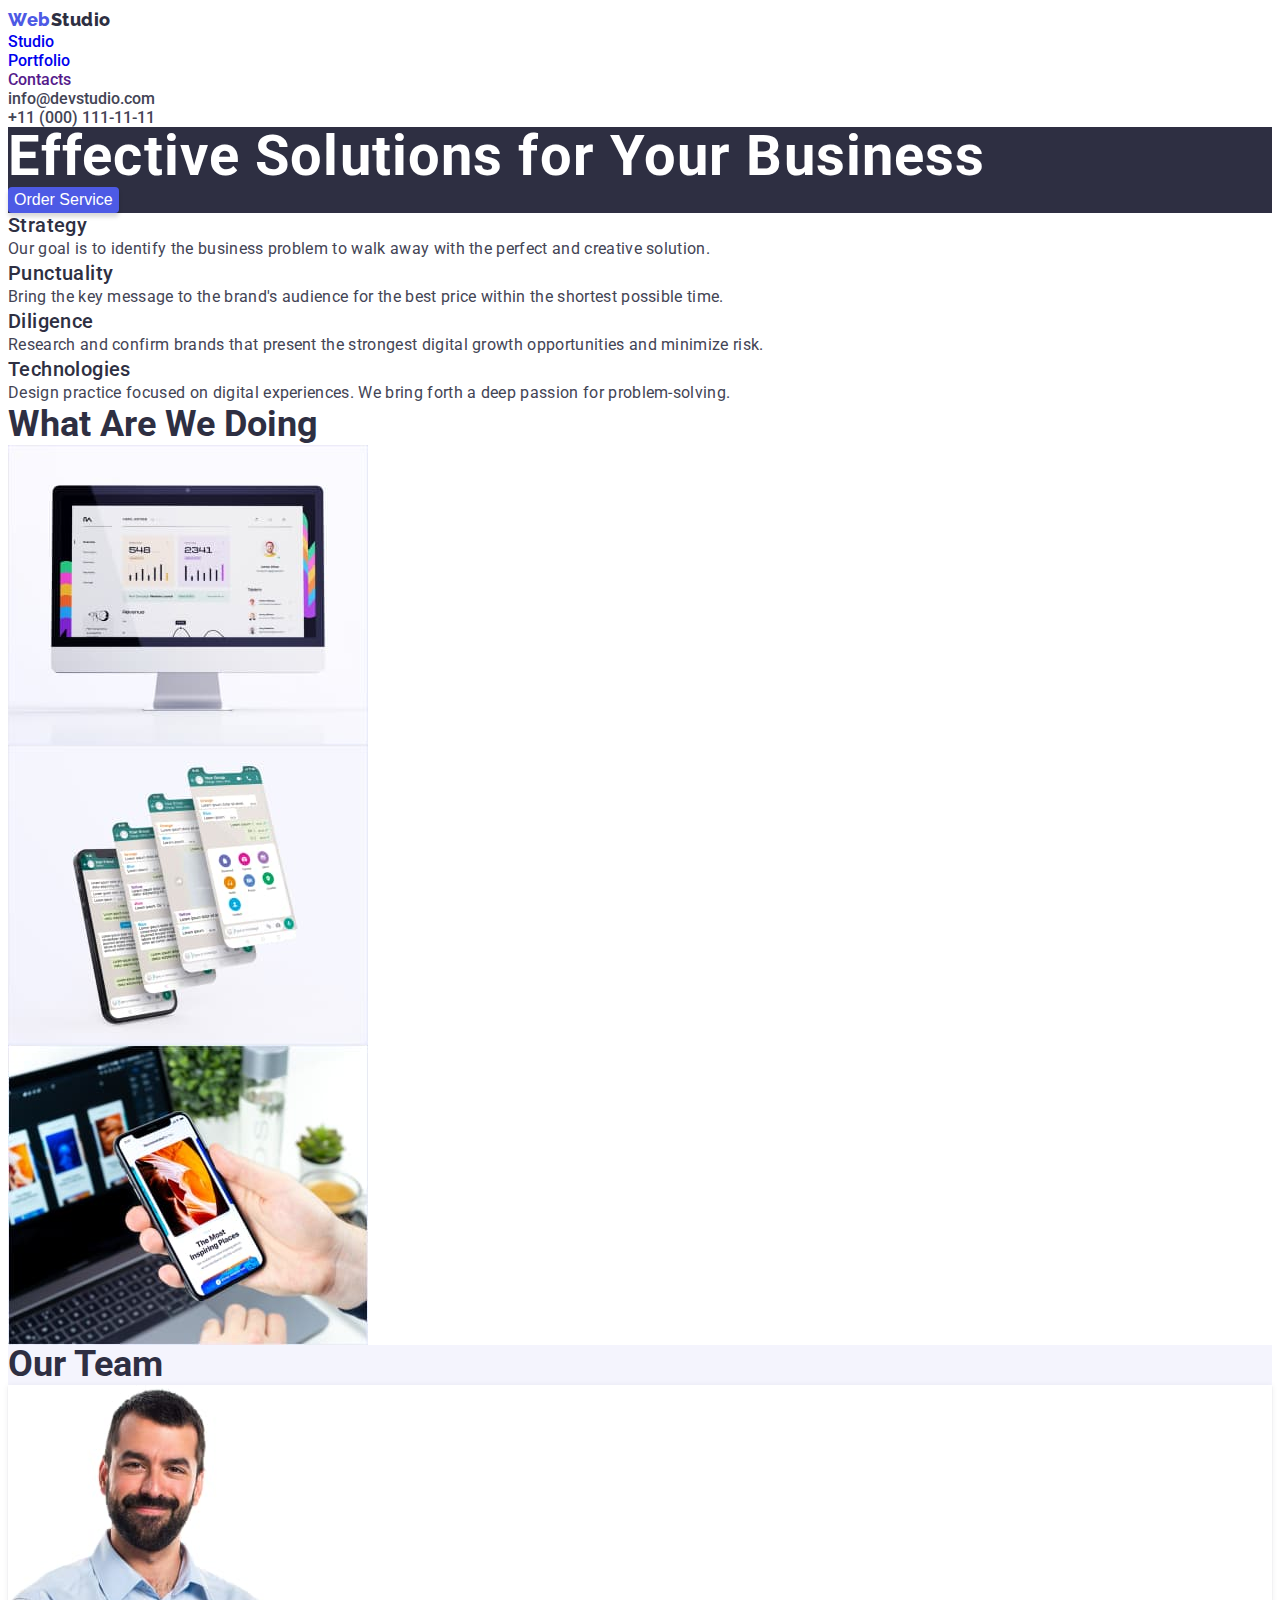
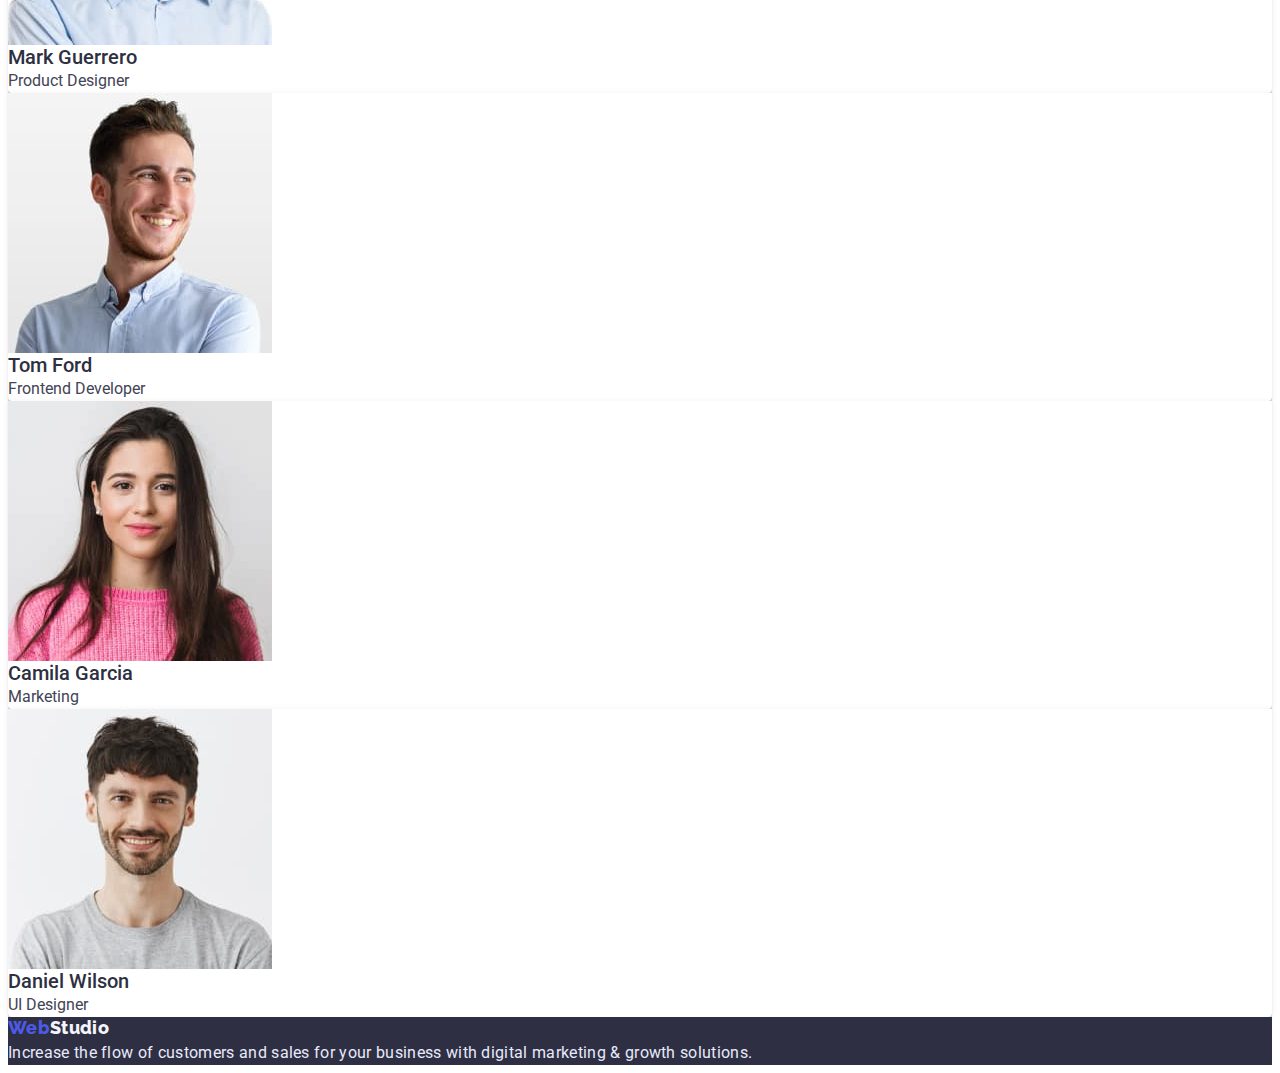
==== index.html @ d74dcd81 "Homework #2" ====
<!DOCTYPE html>
<html lang="en">

<head>
    <meta charset="UTF-8">
    <meta http-equiv="X-UA-Compatible" content="IE=edge">
    <meta name="viewport" content="width=device-width, initial-scale=1.0">
    <title>WebStudio</title>
    <link rel="stylesheet" href="./css/styles.css" />
    <link rel="preconnect" href="https://fonts.googleapis.com">
    <link rel="preconnect" href="https://fonts.gstatic.com" crossorigin>
    <link href="https://fonts.googleapis.com/css2?family=Raleway:wght@800&family=Roboto:wght@400;500;700&display=swap"
        rel="stylesheet">
</head>

<body>
    <header class="header">
        <!-- site navigation -->
        <nav class="header-nav">
            <a href="./index.html" class="header-logo">
                <span class="header-logo-web">Web</span>Studio
            </a>
            <ul>
                <li><a href="index.html" class="link">Studio</a></li>
                <li><a href="portfolio.html" class="link">Portfolio</a></li>
                <li><a href="" class="link">Contacts</a></li>
            </ul>
        </nav>
        <address>
            <ul class="header-contacts">
                <li><a href="mailto:info@devstudio.com" class="header-contacts-link">info@devstudio.com</a></li>
                <li><a href="tel:+110001111111" class="header-contacts-link">+11 (000) 111-11-11</a></li>
            </ul>
        </address>
    </header>
    <main>
        <section class="hero">
            <h1 class="hero-heading">Effective Solutions for Your Business</h1>
            <button type="button" class="hero-button">Order Service</button>
        </section>
        <section class="section-specifics">
            <h2 hidden>specifics</h2>
            <ul class="section-specifics-list">
                <li>
                    <h3>Strategy</h3>
                    <p>Our goal is to identify the business
                        problem to walk away with the perfect and creative solution.</p>
                </li>
                <li>
                    <h3>Punctuality</h3>
                    <p>Bring the key message to the brand's audience for the best price within the shortest possible
                        time.</p>
                </li>
                <li>
                    <h3>Diligence</h3>
                    <p>Research and confirm brands that present the strongest digital growth opportunities and minimize
                        risk.</p>
                </li>
                <li>
                    <h3>Technologies</h3>
                    <p>Design practice focused on digital experiences. We bring forth a deep passion for
                        problem-solving.</p>
                </li>
            </ul>
        </section>
        <section class="section-features">
            <h2>What are we doing</h2>
            <ul>
                <li>
                    <img src="./images/rectangle711.jpg" alt="statistical data" width="360" height="300">
                </li>
                <li>
                    <img src="./images/rectangle712.jpg" alt="online support" width="360" height="300">
                </li>
                <li>
                    <img src="./images/rectangle713.jpg" alt="recommendations" width="360" height="300">
                </li>

            </ul>
        </section>
        <section class="section-team">
            <h2>Our Team</h2>
            <ul>
                <li>
                    <img src="./images/mark_guerrero.jpg" alt="Mark Guerrero" width="264" height="260">
                    <h3>Mark Guerrero</h3>
                    <p>Product Designer</p>
                </li>
                <li>
                    <img src="./images/tom_ford.jpg" alt="Tom Ford" width="264" height="260">
                    <h3>Tom Ford</h3>
                    <p>Frontend Developer</p>
                </li>
                <li>
                    <img src="./images/camila_garcia.jpg" alt="Camila Garcia" width="264" height="260">
                    <h3>Camila Garcia</h3>
                    <p>Marketing</p>

                </li>
                <li>
                    <img src="./images/daniel_wilson.jpg" alt="Daniel Wilson" width="264" height="260">
                    <h3>Daniel Wilson</h3>
                    <p>UI Designer</p>
                </li>
            </ul>
        </section>
    </main>
    <footer class="section-footer">
        <a href="./index.html" class="footer-logo">
            <span class="footer-logo-web">Web</span>Studio
        </a>
        <p>
            Increase the flow of customers and sales for your business with digital marketing &amp growth
            solutions.
        </p>
    </footer>
</body>

</html>
---- css/styles.css ----
h1,
h2,
h3,
h4,
h5,
h6,
p {
    margin: 0;
}

img {
    display: block;
    max-width: 100%;
    height: auto;
}

address {
    font-style: normal;
}

button {
    display: block;
    cursor: pointer;
    border: none;
    border-radius: 4px;
    font-weight: 500;
    font-size: 16px;
    line-height: 24px;
    line-height: 1.5;
    
}

ul {
    list-style: none;
    margin: 0;
    padding: 0;
}

a {
    text-decoration: none;
    
}

.container {
    width: 1158px;
    padding: 0 15px;
    margin: 0 auto;
}

.section {
    padding-top: 120px;
    padding-bottom: 120px;
}

body{
    font-family: Roboto;
    font-style: normal;
    font-weight: 500;
    color:#434455;
    background-color: #FFFFFF;
}

.header-logo{
    color: #2E2F42;
    font-family: 'Raleway';
    font-size: 18px;
    font-weight: 800;
    letter-spacing: 0.03em;
    line-height: 1.33;
}
span.header-logo-web{
    color: #4D5AE5;

}
nav.ul.li{
    color: #2E2F42;
    font-size: 16px;
    font-weight: 500;
    line-height:1.5;
}
nav{
    color: #2E2F42;
}

.link:hover,
.link:focus{
    color: #4D5AE5;
    
}
.header-contacts-link{
    color: #434455;
}
.header-contacts-link:hover,
.header-contacts-link:focus{
    color: #404BBF;
}

.button:focus,
.button:hover{
    color: #404BBF;
}
.hero{
    background: #2E2F42;
}
.hero-heading{
    color: #FFFFFF;
    font-weight: 700;
    font-size: 56px;
    line-height: 1.07;
    letter-spacing: 0.02em;
}
.hero-button{
    color: #FFFFFF;
    background: #4D5AE5;
    box-shadow: 0px 4px 4px rgba(0, 0, 0, 0.15);
}
.hero-button:hover,
.hero-button:focus{
    background: #404BBF;
}
.section-portfolio-button{
    color: #4D5AE5;
    background: #F4F4FD;

}
.section-portfolio-button:hover,
.section-portfolio-button:focus{
    color: #FFFFFF;
    background: #404BBF; 
    box-shadow: 0px 3px 1px rgba(0, 0, 0, 0.1), 0px 2px 1px rgba(0, 0, 0, 0.08), 0px 2px 2px rgba(0, 0, 0, 0.12);
}
.section-portfolio-link{
    background: #FFFFFF;
    border: 1px solid #E7E9FC;
}
.section-portfolio-link h2{
    color: #2E2F42;
    font-weight: 500;
    font-size: 20px;
    line-height: 24px;
    letter-spacing: 0.02em; 
}
.section-portfolio-link p{
    color: #434455;
    font-weight: 400;
    font-size: 16px;
    line-height: 24px;
    letter-spacing: 0.02em;
}
.section-specifics-list h3{
    color: #2E2F42;
    font-weight: 500;
    font-size: 20px;
    line-height: 1.2;
    letter-spacing: 0.02em;
}
.section-specifics-list p{
    font-weight: 400;
    font-size: 16px;
    line-height: 1.5;
    letter-spacing: 0.02em;
}
.section-features h2{
    color: #2E2F42;
    font-weight: 700;
    font-size: 36px;
    line-height: 1.11;
    text-transform: capitalize;
}
.section-team{
    background-color: #F4F4FD;
}
.section-team h2 {
    color: #2E2F42;
    font-weight: 700;
    font-size: 36px;
    line-height: 1.11;
    text-transform: capitalize;
}
.section-team li{
    background: #FFFFFF;
    box-shadow: 0px 1px 6px rgba(46, 47, 66, 0.08), 0px 1px 1px rgba(46, 47, 66, 0.16), 0px 2px 1px rgba(46, 47, 66, 0.08);
    border-radius: 0px 0px 4px 4px;
}
.section-team h3{
    color: #2E2F42;
    font-weight: 500;
    font-size: 20px;
    line-height: 1.2;
}
.section-team p{
    color: #434455;
    font-weight: 400;
    font-size: 16px;
    line-height: 1.5;
    
}
.section-footer{
    background: #2E2F42;
    color: #E7E9FC;
    font-weight: 400;
    font-size: 16px;
    line-height: 24px;
    letter-spacing: 0.02em;
    
}
.footer-logo {
    font-family: 'Raleway';
    color: #F4F4FD;
    font-weight: 800;
    font-size: 18px;
    line-height: 1.16;
}
.footer-logo-web{
    color: #4D5AE5;
}
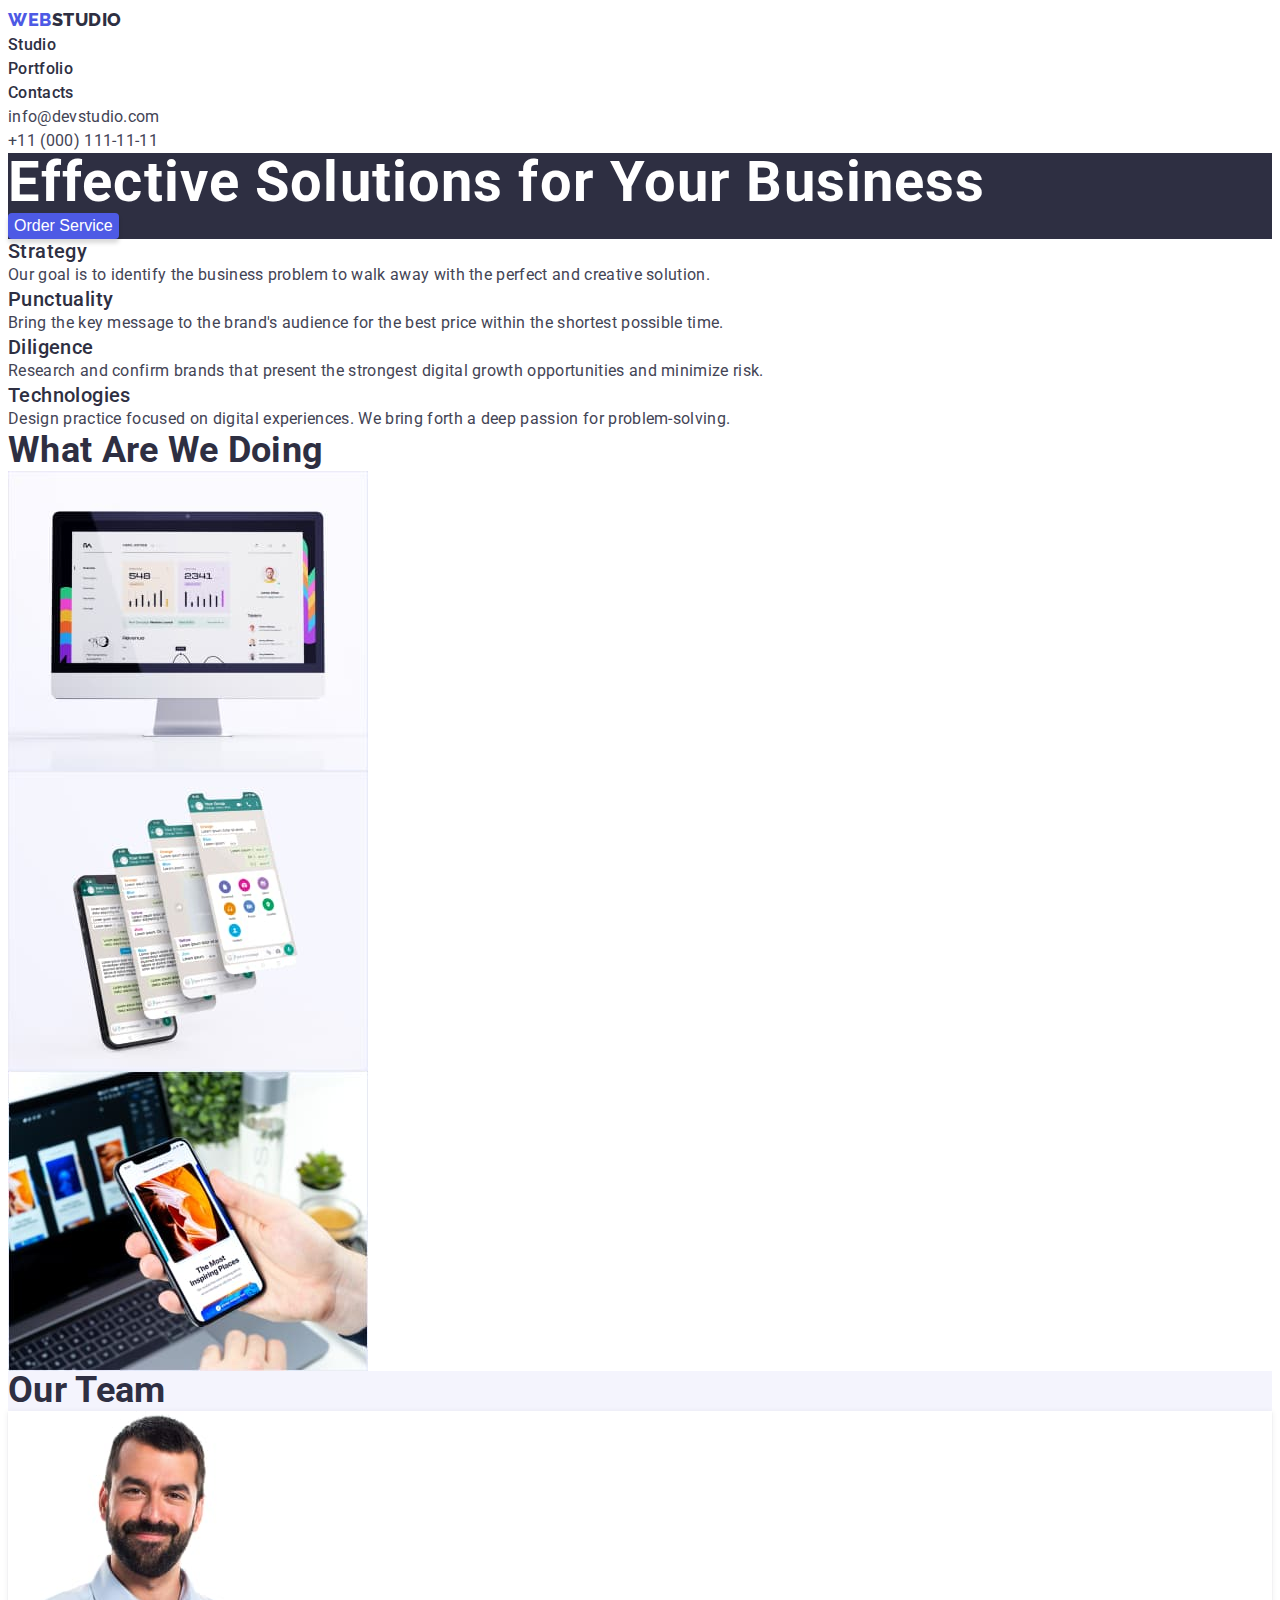
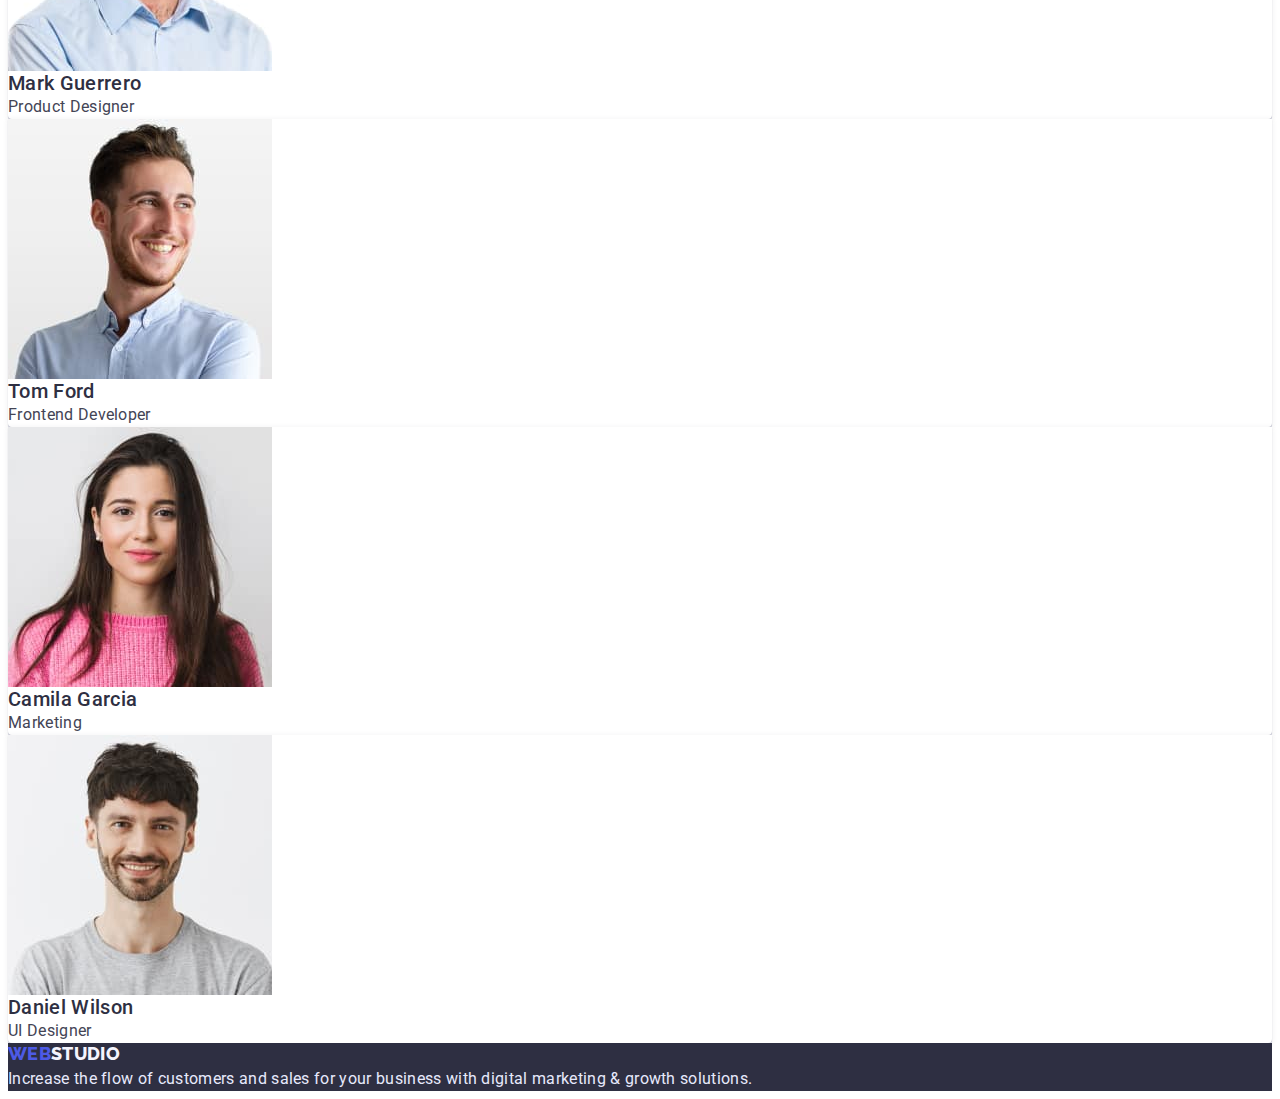
==== commit 051ec28c: "correction 2.1" ====
--- a/index.html
+++ b/index.html
@@ -6,7 +6,7 @@
     <meta http-equiv="X-UA-Compatible" content="IE=edge">
     <meta name="viewport" content="width=device-width, initial-scale=1.0">
     <title>WebStudio</title>
-    <link rel="stylesheet" href="./css/styles.css" />
+    <link rel="stylesheet" href="./css/styles.css">
     <link rel="preconnect" href="https://fonts.googleapis.com">
     <link rel="preconnect" href="https://fonts.gstatic.com" crossorigin>
     <link href="https://fonts.googleapis.com/css2?family=Raleway:wght@800&family=Roboto:wght@400;500;700&display=swap"
@@ -20,52 +20,57 @@
             <a href="./index.html" class="header-logo">
                 <span class="header-logo-web">Web</span>Studio
             </a>
-            <ul>
+            <ul class="site-nav list">
                 <li><a href="index.html" class="link">Studio</a></li>
                 <li><a href="portfolio.html" class="link">Portfolio</a></li>
                 <li><a href="" class="link">Contacts</a></li>
             </ul>
         </nav>
         <address>
-            <ul class="header-contacts">
-                <li><a href="mailto:info@devstudio.com" class="header-contacts-link">info@devstudio.com</a></li>
-                <li><a href="tel:+110001111111" class="header-contacts-link">+11 (000) 111-11-11</a></li>
+            <ul class="header-contacts list">
+                <li><a href="mailto:info@devstudio.com" class="header-contacts link">info@devstudio.com</a></li>
+                <li><a href="tel:+110001111111" class="header-contacts link">+11 (000) 111-11-11</a></li>
             </ul>
         </address>
     </header>
+
     <main>
+        <!-- hero -->
         <section class="hero">
-            <h1 class="hero-heading">Effective Solutions for Your Business</h1>
+            <h1 class="hero-title">Effective Solutions for Your Business</h1>
             <button type="button" class="hero-button">Order Service</button>
         </section>
+
         <section class="section-specifics">
-            <h2 hidden>specifics</h2>
+            <h2 hidden class="visually-hidden">specifics</h2>
             <ul class="section-specifics-list">
                 <li>
-                    <h3>Strategy</h3>
+                    <h3 class="title">Strategy</h3>
                     <p>Our goal is to identify the business
                         problem to walk away with the perfect and creative solution.</p>
                 </li>
                 <li>
-                    <h3>Punctuality</h3>
+                    <h3 class="title">Punctuality</h3>
                     <p>Bring the key message to the brand's audience for the best price within the shortest possible
                         time.</p>
                 </li>
                 <li>
-                    <h3>Diligence</h3>
+                    <h3 class="title">Diligence</h3>
                     <p>Research and confirm brands that present the strongest digital growth opportunities and minimize
                         risk.</p>
                 </li>
                 <li>
-                    <h3>Technologies</h3>
+                    <h3 class="title">Technologies</h3>
                     <p>Design practice focused on digital experiences. We bring forth a deep passion for
                         problem-solving.</p>
                 </li>
             </ul>
         </section>
+
+
         <section class="section-features">
-            <h2>What are we doing</h2>
-            <ul>
+            <h2 class="section-title">What are we doing</h2>
+            <ul class="features-list">
                 <li>
                     <img src="./images/rectangle711.jpg" alt="statistical data" width="360" height="300">
                 </li>
@@ -79,27 +84,27 @@
             </ul>
         </section>
         <section class="section-team">
-            <h2>Our Team</h2>
-            <ul>
+            <h2 class="section-title">Our Team</h2>
+            <ul class="team-list">
                 <li>
                     <img src="./images/mark_guerrero.jpg" alt="Mark Guerrero" width="264" height="260">
-                    <h3>Mark Guerrero</h3>
+                    <h3 class="title">Mark Guerrero</h3>
                     <p>Product Designer</p>
                 </li>
                 <li>
                     <img src="./images/tom_ford.jpg" alt="Tom Ford" width="264" height="260">
-                    <h3>Tom Ford</h3>
+                    <h3 class="title">Tom Ford</h3>
                     <p>Frontend Developer</p>
                 </li>
                 <li>
                     <img src="./images/camila_garcia.jpg" alt="Camila Garcia" width="264" height="260">
-                    <h3>Camila Garcia</h3>
+                    <h3 class="title">Camila Garcia</h3>
                     <p>Marketing</p>
 
                 </li>
                 <li>
                     <img src="./images/daniel_wilson.jpg" alt="Daniel Wilson" width="264" height="260">
-                    <h3>Daniel Wilson</h3>
+                    <h3 class="title">Daniel Wilson</h3>
                     <p>UI Designer</p>
                 </li>
             </ul>
@@ -110,7 +115,7 @@
             <span class="footer-logo-web">Web</span>Studio
         </a>
         <p>
-            Increase the flow of customers and sales for your business with digital marketing &amp growth
+            Increase the flow of customers and sales for your business with digital marketing &amp; growth
             solutions.
         </p>
     </footer>
--- a/css/styles.css
+++ b/css/styles.css
@@ -1,3 +1,13 @@
+:root{
+    --brand-color: #4D5AE5; /* Iris */
+    --title-text-color:#2E2F42; /* Navy blue */
+    --pressed-state-color:#404BBF; /* OCEAN */
+    --text-color:#434455; /*SLATE*/
+    --white-color: #FFFFFF;
+    --light-bbackgrounds-color:#F4F4FD; /* CLOUD*/
+    --accent-color: #E7E9FC; /* cornflower */
+}
+
 h1,
 h2,
 h3,
@@ -25,7 +35,6 @@
     border-radius: 4px;
     font-weight: 500;
     font-size: 16px;
-    line-height: 24px;
     line-height: 1.5;
     
 }
@@ -51,166 +60,187 @@
     padding-top: 120px;
     padding-bottom: 120px;
 }
-
+.visually-hidden {
+    position: absolute;
+    width: 1px;
+    height: 1px;
+    margin: -1px;
+    border: 0;
+    padding: 0;
+    white-space: nowrap;
+    clip-path: inset(100%);
+    clip: rect(0 0 0 0);
+    overflow: hidden;
+}
 body{
-    font-family: Roboto;
-    font-style: normal;
-    font-weight: 500;
-    color:#434455;
-    background-color: #FFFFFF;
+    font-family: Roboto, sans-serif;
+    font-weight: 400;
+    font-size: 16px;
+    line-height: 1.5;
+    letter-spacing: 0.02em;
+    color: var(--text-color);
+    background-color: var(--white-color);
 }
 
 .header-logo{
-    color: #2E2F42;
+    color: var(--title-text-color);
     font-family: 'Raleway';
     font-size: 18px;
     font-weight: 800;
     letter-spacing: 0.03em;
     line-height: 1.33;
+    text-transform: uppercase;
 }
 span.header-logo-web{
-    color: #4D5AE5;
-
-}
-nav.ul.li{
-    color: #2E2F42;
-    font-size: 16px;
-    font-weight: 500;
-    line-height:1.5;
-}
-nav{
-    color: #2E2F42;
+    color: var(--brand-color);
+
+}
+.site-nav .link{
+    color: var(--title-text-color);
+    font-size: 16px;
+    font-weight: 500;
+    line-height: 1.5;
+}
+.site-nav .link:hover,
+.site-nav .link:focus{
+    color: var(--pressed-state-color);
 }
 
 .link:hover,
 .link:focus{
-    color: #4D5AE5;
-    
-}
-.header-contacts-link{
-    color: #434455;
-}
-.header-contacts-link:hover,
-.header-contacts-link:focus{
-    color: #404BBF;
+    color: var(--brand-color);
+    
+}
+.header-contacts {
+    color: var(--text-color);
+    font-size: 16px;
+    line-height: 1.5;
+}
+.header-contacts .link:hover,
+.header-contacts .link:focus{
+    color: var(--pressed-state-color);
 }
 
 .button:focus,
 .button:hover{
-    color: #404BBF;
+    color: var(--pressed-state-color);
 }
 .hero{
-    background: #2E2F42;
-}
-.hero-heading{
-    color: #FFFFFF;
+    background: var(--title-text-color);
+}
+.hero-title{
+    color: var(--white-color);
     font-weight: 700;
     font-size: 56px;
     line-height: 1.07;
     letter-spacing: 0.02em;
+
 }
 .hero-button{
-    color: #FFFFFF;
-    background: #4D5AE5;
+    color: var(--white-color);
+    background-color:var(--brand-color);
     box-shadow: 0px 4px 4px rgba(0, 0, 0, 0.15);
 }
 .hero-button:hover,
 .hero-button:focus{
-    background: #404BBF;
+    background-color: var(--pressed-state-color);
 }
 .section-portfolio-button{
-    color: #4D5AE5;
-    background: #F4F4FD;
+    color: var(--brand-color);
+    background-color: var(--light-bbackgrounds-color);
+    font-family: 'Roboto';
+    font-weight: 500;
+    font-size: 16px;
+    line-height: 1.5;
+    letter-spacing: 0.04em;
 
 }
 .section-portfolio-button:hover,
 .section-portfolio-button:focus{
-    color: #FFFFFF;
-    background: #404BBF; 
+    color: var(--white-color);
+    background-color: var(--pressed-state-color);
     box-shadow: 0px 3px 1px rgba(0, 0, 0, 0.1), 0px 2px 1px rgba(0, 0, 0, 0.08), 0px 2px 2px rgba(0, 0, 0, 0.12);
 }
 .section-portfolio-link{
-    background: #FFFFFF;
-    border: 1px solid #E7E9FC;
+    background-color: var(--white-color);
+    border: 1px solid var(--accent-color);
+    color: var(--text-color);
 }
 .section-portfolio-link h2{
-    color: #2E2F42;
-    font-weight: 500;
-    font-size: 20px;
-    line-height: 24px;
-    letter-spacing: 0.02em; 
-}
-.section-portfolio-link p{
-    color: #434455;
-    font-weight: 400;
-    font-size: 16px;
-    line-height: 24px;
-    letter-spacing: 0.02em;
-}
-.section-specifics-list h3{
-    color: #2E2F42;
+    
     font-weight: 500;
     font-size: 20px;
     line-height: 1.2;
+    letter-spacing: 0.02em; 
+}
+.section-portfolio-link p{
+    font-size: 16px;
+    line-height: 1.5;
+    letter-spacing: 0.02em;
+}
+
+.section-specifics-list h3{
+    color:var(--title-text-color);
+    font-weight: 500;
+    font-size: 20px;
+    line-height: 1.2;
     letter-spacing: 0.02em;
 }
 .section-specifics-list p{
-    font-weight: 400;
-    font-size: 16px;
-    line-height: 1.5;
-    letter-spacing: 0.02em;
-}
-.section-features h2{
-    color: #2E2F42;
+    font-size: 16px;
+    line-height: 1.5;
+    letter-spacing: 0.02em;
+}
+.section-title{ 
+    color: var(--title-text-color);
     font-weight: 700;
     font-size: 36px;
     line-height: 1.11;
     text-transform: capitalize;
 }
 .section-team{
-    background-color: #F4F4FD;
+    background-color: var(--light-bbackgrounds-color);
 }
 .section-team h2 {
-    color: #2E2F42;
+    color: var(--title-text-color);
     font-weight: 700;
     font-size: 36px;
     line-height: 1.11;
     text-transform: capitalize;
 }
 .section-team li{
-    background: #FFFFFF;
+    background-color: var(--white-color);
     box-shadow: 0px 1px 6px rgba(46, 47, 66, 0.08), 0px 1px 1px rgba(46, 47, 66, 0.16), 0px 2px 1px rgba(46, 47, 66, 0.08);
     border-radius: 0px 0px 4px 4px;
 }
 .section-team h3{
-    color: #2E2F42;
+    color: var(--title-text-color);
     font-weight: 500;
     font-size: 20px;
     line-height: 1.2;
 }
 .section-team p{
-    color: #434455;
-    font-weight: 400;
+    color: var(--text-color);
     font-size: 16px;
     line-height: 1.5;
     
 }
 .section-footer{
-    background: #2E2F42;
-    color: #E7E9FC;
-    font-weight: 400;
-    font-size: 16px;
-    line-height: 24px;
+    background-color: var(--title-text-color);
+    color: var(--accent-color);
+    font-size: 16px;
+    line-height: 1.5;
     letter-spacing: 0.02em;
     
 }
 .footer-logo {
     font-family: 'Raleway';
-    color: #F4F4FD;
+    color: var(--light-bbackgrounds-color);
     font-weight: 800;
     font-size: 18px;
     line-height: 1.16;
+    text-transform: uppercase;
 }
 .footer-logo-web{
-    color: #4D5AE5;
-}
+    color: var(--brand-color);
+}
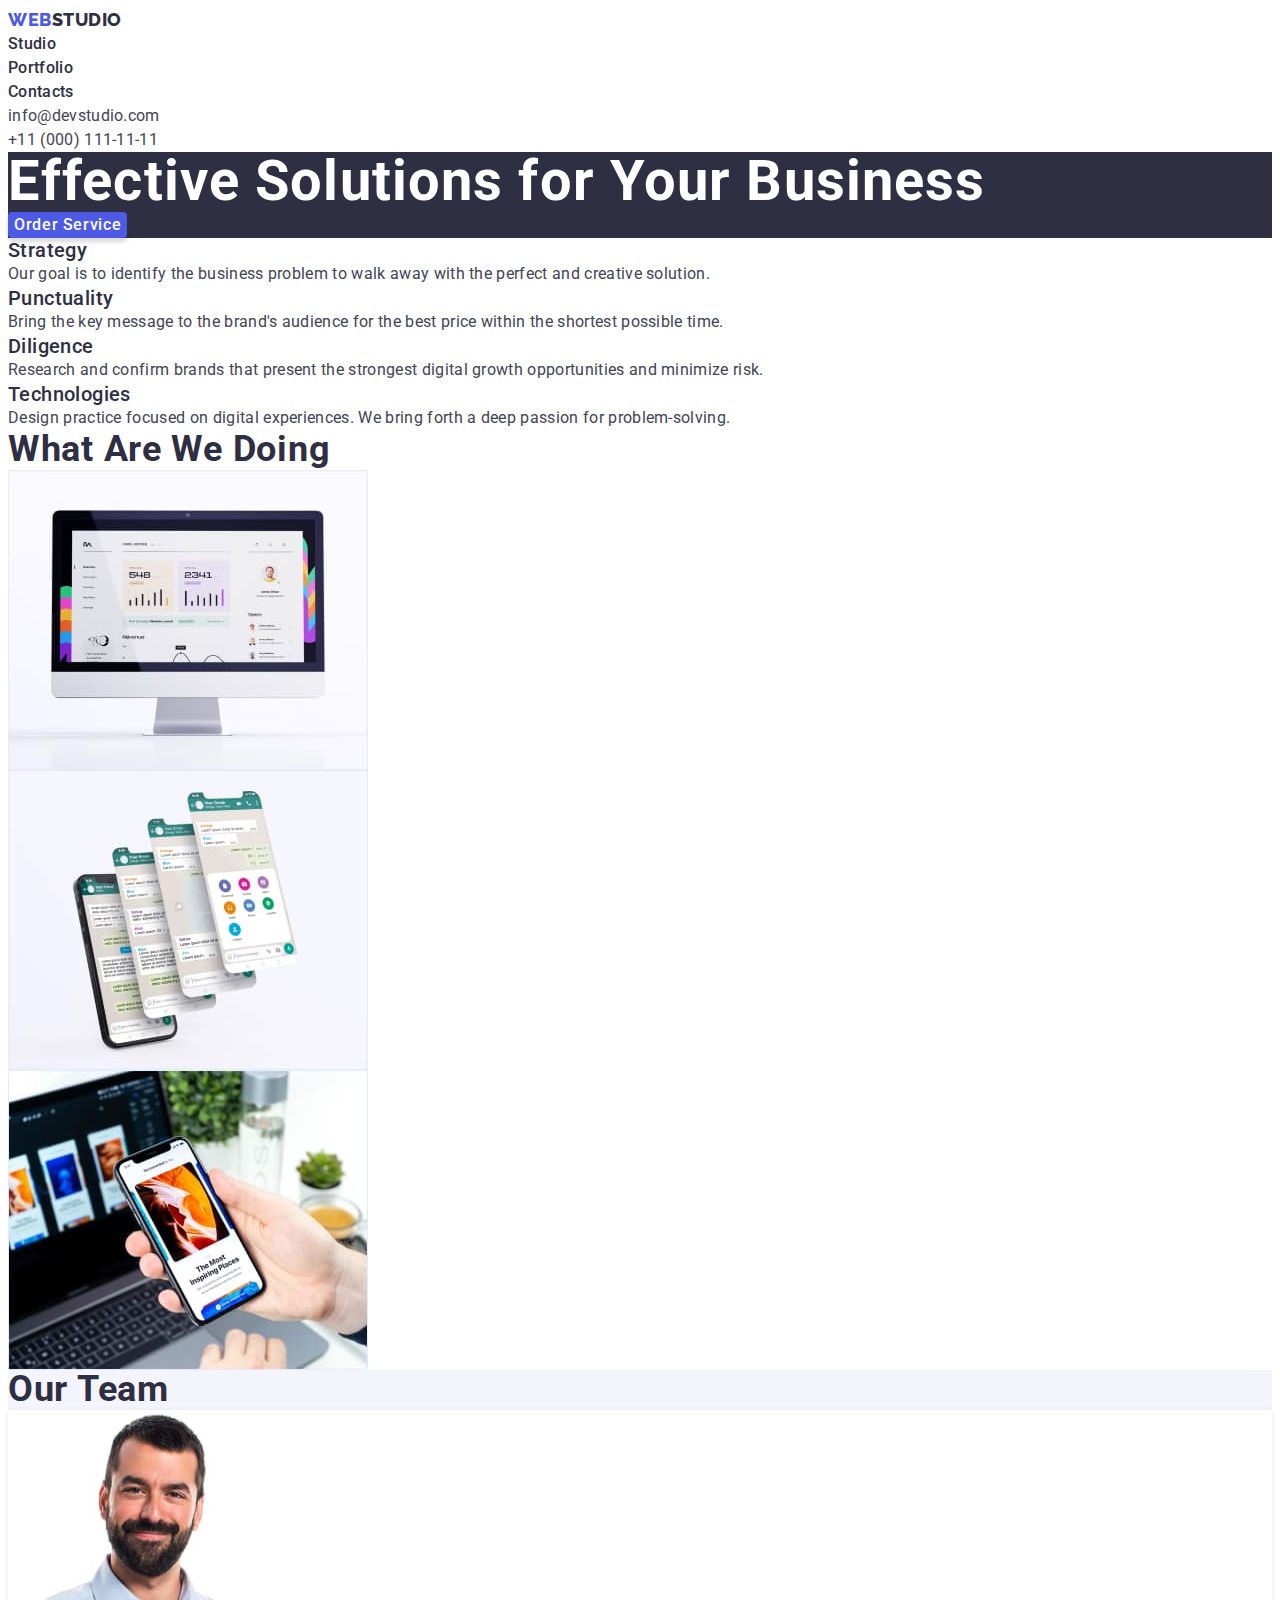
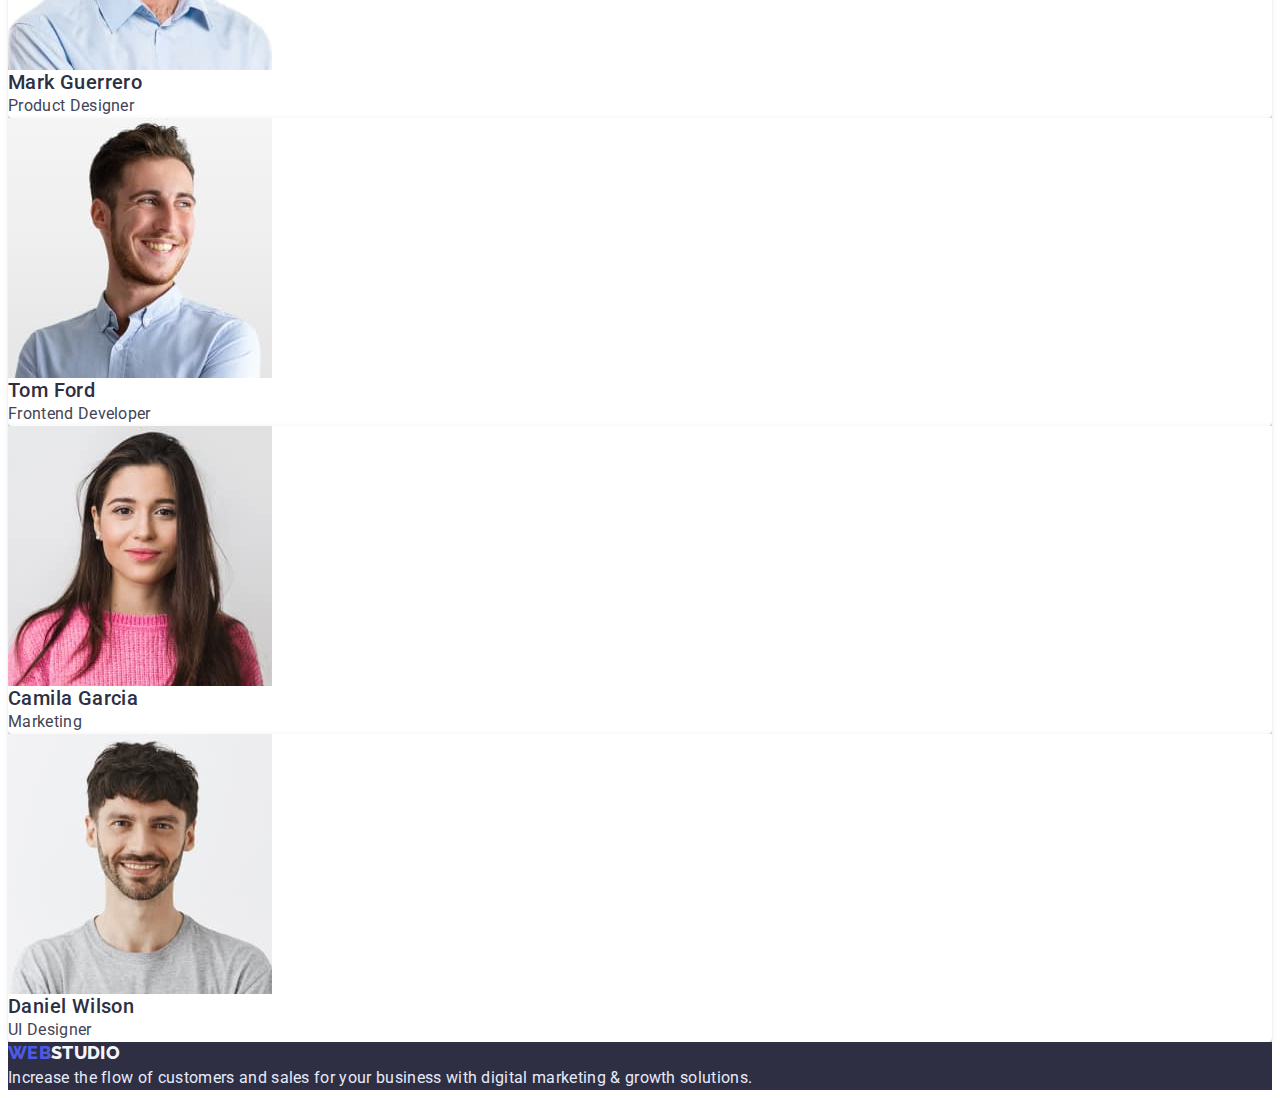
==== commit 12d25479: "bug fixes" ====
--- a/index.html
+++ b/index.html
@@ -42,7 +42,7 @@
         </section>
 
         <section class="section-specifics">
-            <h2 hidden class="visually-hidden">specifics</h2>
+            <h2 class="visually-hidden">specifics</h2>
             <ul class="section-specifics-list">
                 <li>
                     <h3 class="title">Strategy</h3>
--- a/css/styles.css
+++ b/css/styles.css
@@ -36,6 +36,8 @@
     font-weight: 500;
     font-size: 16px;
     line-height: 1.5;
+    letter-spacing: 0.04em;
+    font-family: 'Roboto';
     
 }
 
@@ -74,9 +76,7 @@
 }
 body{
     font-family: Roboto, sans-serif;
-    font-weight: 400;
-    font-size: 16px;
-    line-height: 1.5;
+    font-size: 16px;
     letter-spacing: 0.02em;
     color: var(--text-color);
     background-color: var(--white-color);
@@ -167,11 +167,11 @@
     color: var(--text-color);
 }
 .section-portfolio-link h2{
-    
     font-weight: 500;
     font-size: 20px;
     line-height: 1.2;
     letter-spacing: 0.02em; 
+    text-transform: capitalize;
 }
 .section-portfolio-link p{
     font-size: 16px;
@@ -196,18 +196,14 @@
     font-weight: 700;
     font-size: 36px;
     line-height: 1.11;
+    letter-spacing: 0.02em;
     text-transform: capitalize;
 }
 .section-team{
     background-color: var(--light-bbackgrounds-color);
 }
-.section-team h2 {
-    color: var(--title-text-color);
-    font-weight: 700;
-    font-size: 36px;
-    line-height: 1.11;
-    text-transform: capitalize;
-}
+
+
 .section-team li{
     background-color: var(--white-color);
     box-shadow: 0px 1px 6px rgba(46, 47, 66, 0.08), 0px 1px 1px rgba(46, 47, 66, 0.16), 0px 2px 1px rgba(46, 47, 66, 0.08);
@@ -218,11 +214,13 @@
     font-weight: 500;
     font-size: 20px;
     line-height: 1.2;
+    letter-spacing: 0.02em;
 }
 .section-team p{
     color: var(--text-color);
     font-size: 16px;
     line-height: 1.5;
+    letter-spacing: 0.02em;
     
 }
 .section-footer{
